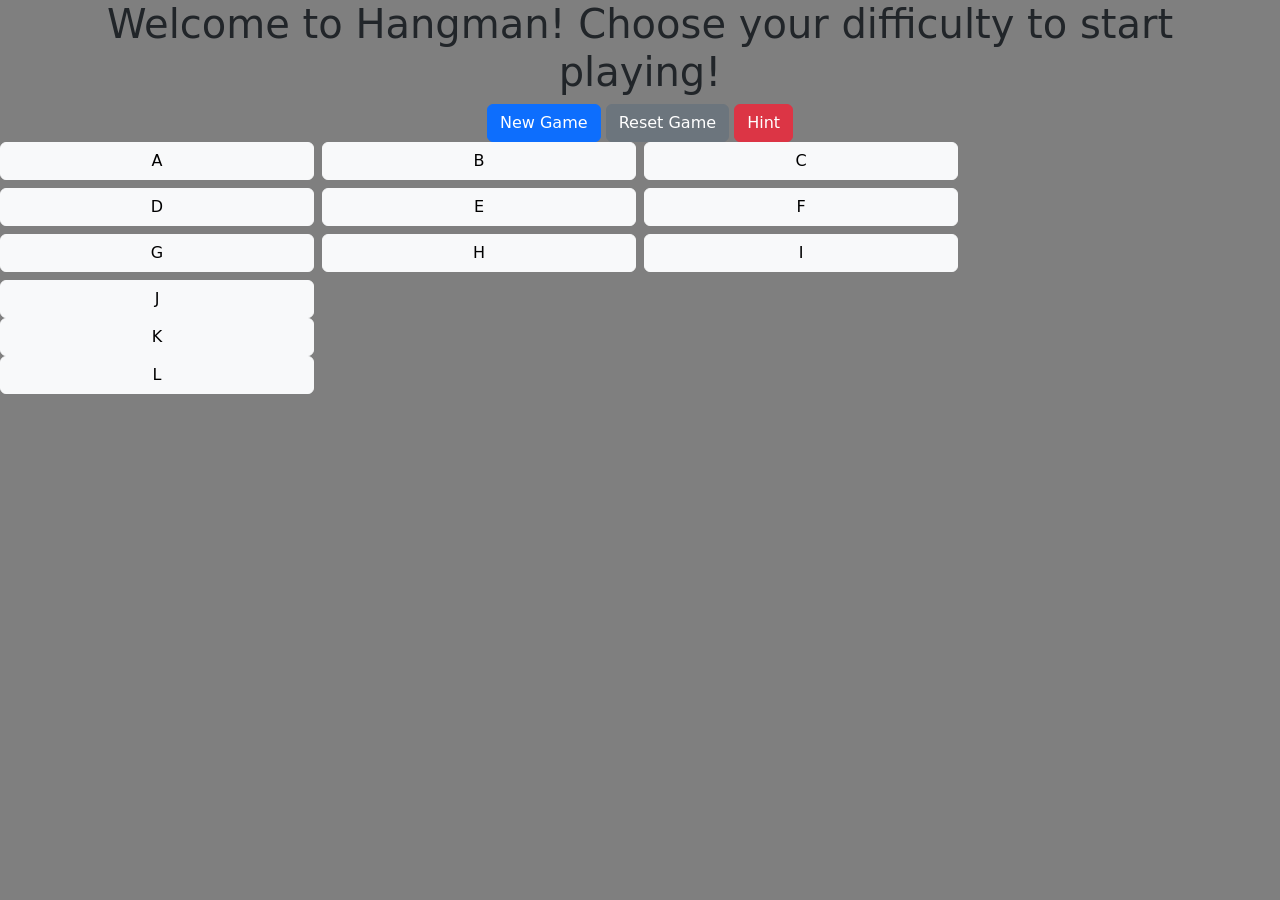
==== Game.html @ 9f5a9e59 "Add game functionality and UI for Hangman game - Updated Index.html to include game controls and loc" ====
<!doctype html>
<html lang="en">

<head>
    <title>Title</title>
    <!-- Required meta tags -->
    <meta charset="utf-8" />
    <meta name="viewport" content="width=device-width, initial-scale=1, shrink-to-fit=no" />

    <!-- Bootstrap CSS v5.2.1 -->
    <link href="https://cdn.jsdelivr.net/npm/bootstrap@5.3.2/dist/css/bootstrap.min.css" rel="stylesheet"
        integrity="sha384-T3c6CoIi6uLrA9TneNEoa7RxnatzjcDSCmG1MXxSR1GAsXEV/Dwwykc2MPK8M2HN" crossorigin="anonymous" />
    <!-- Local stylesheet -->
    <link rel="stylesheet" href="style.css" />
</head>

<body>
    <header>


        <div class="container text-center">
            <h1 class="text-center" id="Title">Welcome to Hangman! Choose your difficulty to start playing!</h1>
            <button id="new-game" class="btn btn-primary ">New Game</button>
            <button id="reset-game" class="btn btn-secondary">Reset Game</button>
            <button id="hint" class="btn btn-danger">Hint</button>
        </div>

        <!-- Row 2 -->
        <div class="row g-2 mb-2">
            <div class="col-3">
                <button type="button" class="btn btn-light w-100" onclick="pressNumber('A')">A</button>
            </div>
            <div class="col-3">
                <button type="button" class="btn btn-light w-100" onclick="pressNumber('B')">B</button>
            </div>
            <div class="col-3">
                <button type="button" class="btn btn-light w-100" onclick="pressNumber('C')">C</button>
            </div>
        </div>

        <!-- Row 3 -->
        <div class="row g-2 mb-2">
            <div class="col-3">
                <button type="button" class="btn btn-light w-100" onclick="pressNumber('D')">D</button>
            </div>
            <div class="col-3">
                <button type="button" class="btn btn-light w-100" onclick="pressNumber('E')">E</button>
            </div>
            <div class="col-3">
                <button type="button" class="btn btn-light w-100" onclick="pressNumber('F')">F</button>
            </div>
            </div>

        <!-- Row 4 -->
        <div class="row g-2 mb-2">
            <div class="col-3">
                <button type="button" class="btn btn-light w-100" onclick="pressNumber('G')">G</button>
            </div>
            <div class="col-3">
                <button type="button" class="btn btn-light w-100" onclick="pressNumber('H')">H</button>
            </div>
            <div class="col-3">
                <button type="button" class="btn btn-light w-100" onclick="pressNumber('I')">I</button>
            </div>
        </div>
        <!-- Row 5 -->
        <div class="row g-2">
            <div class="col-3">
                <button type="button" class="btn btn-light w-100" onclick="pressNumber('J')">J</button>
            </div>
        </div>
             <!-- Row 5 -->
        <div class="row g-2">
            <div class="col-3">
                <button type="button" class="btn btn-light w-100" onclick="pressNumber('K')">K</button>
            </div>
        </div>     <!-- Row 5 -->
        <div class="row g-2">
            <div class="col-3">
                <button type="button" class="btn btn-light w-100" onclick="pressNumber('L')">L</button>
            </div>
        </div>






    </header>
    <main></main>
    <footer>
        <!-- place footer here -->
    </footer>
    <!-- Bootstrap JavaScript Libraries -->
    <script src="https://cdn.jsdelivr.net/npm/@popperjs/core@2.11.8/dist/umd/popper.min.js"
        integrity="sha384-I7E8VVD/ismYTF4hNIPjVp/Zjvgyol6VFvRkX/vR+Vc4jQkC+hVqc2pM8ODewa9r"
        crossorigin="anonymous"></script>

    <script src="https://cdn.jsdelivr.net/npm/bootstrap@5.3.2/dist/js/bootstrap.min.js"
        integrity="sha384-BBtl+eGJRgqQAUMxJ7pMwbEyER4l1g+O15P+16Ep7Q9Q+zqX6gSbd85u4mG4QzX+"
        crossorigin="anonymous"></script>
    <!-- Local script -->
    <script src="app.js"></script>
</body>

</html>
---- style.css ----
body {
  background: rgba(0, 0, 0, 0.5);
}
#Title {
    
}
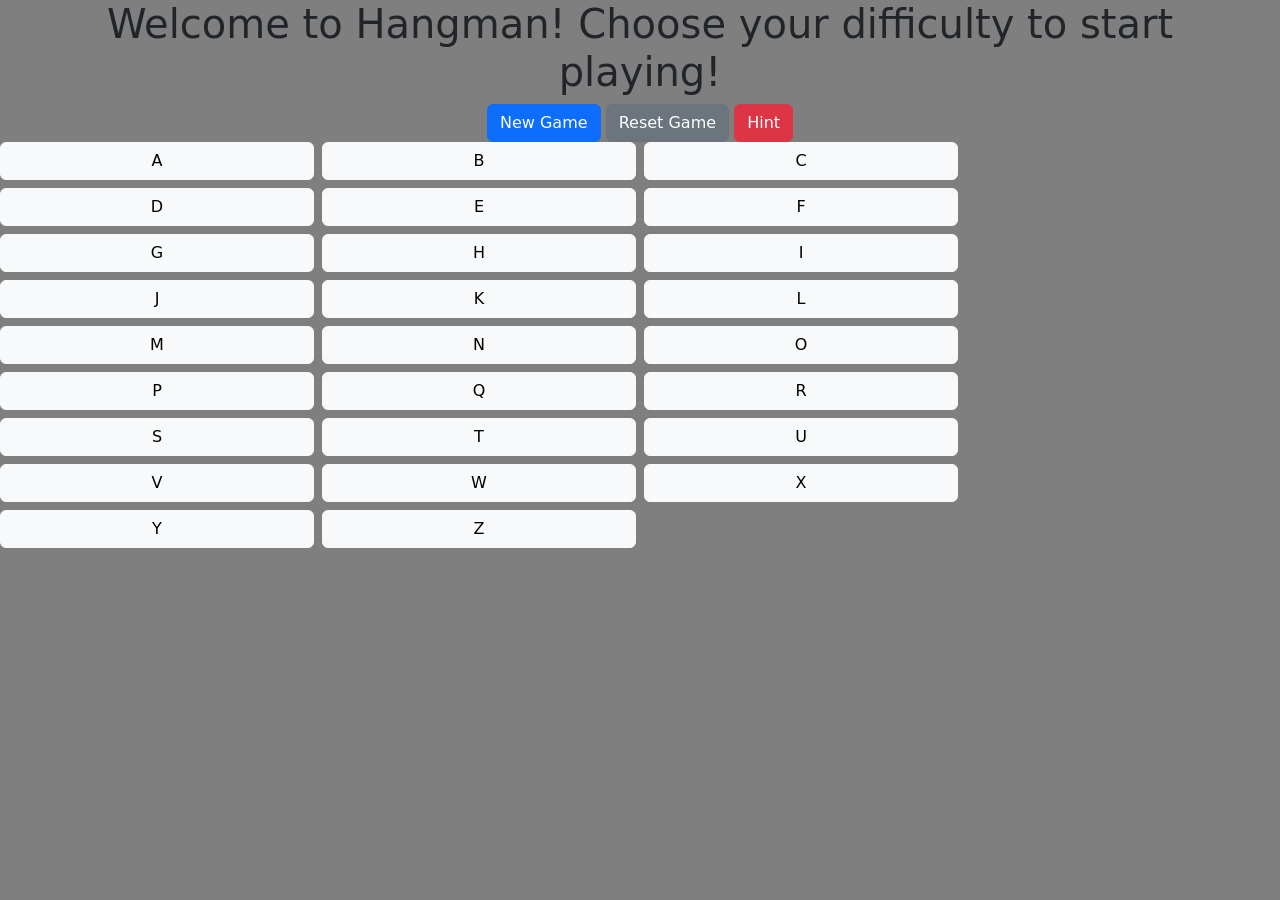
==== commit d23bbd1a: "Refactor button actions to use pressLetter function and update game logic for letter guessing 3/20/2" ====
--- a/Game.html
+++ b/Game.html
@@ -28,58 +28,116 @@
         <!-- Row 2 -->
         <div class="row g-2 mb-2">
             <div class="col-3">
-                <button type="button" class="btn btn-light w-100" onclick="pressNumber('A')">A</button>
+                <button type="button" class="btn btn-light w-100" onclick="pressLetter('A')">A</button>
             </div>
             <div class="col-3">
-                <button type="button" class="btn btn-light w-100" onclick="pressNumber('B')">B</button>
+                <button type="button" class="btn btn-light w-100" onclick="pressLetter('B')">B</button>
             </div>
             <div class="col-3">
-                <button type="button" class="btn btn-light w-100" onclick="pressNumber('C')">C</button>
+                <button type="button" class="btn btn-light w-100" onclick="pressLetter('C')">C</button>
             </div>
         </div>
 
         <!-- Row 3 -->
         <div class="row g-2 mb-2">
             <div class="col-3">
-                <button type="button" class="btn btn-light w-100" onclick="pressNumber('D')">D</button>
+                <button type="button" class="btn btn-light w-100" onclick="pressLetter('D')">D</button>
             </div>
             <div class="col-3">
-                <button type="button" class="btn btn-light w-100" onclick="pressNumber('E')">E</button>
+                <button type="button" class="btn btn-light w-100" onclick="pressLetter('E')">E</button>
             </div>
             <div class="col-3">
-                <button type="button" class="btn btn-light w-100" onclick="pressNumber('F')">F</button>
+                <button type="button" class="btn btn-light w-100" onclick="pressLetter('F')">F</button>
             </div>
             </div>
 
         <!-- Row 4 -->
         <div class="row g-2 mb-2">
             <div class="col-3">
-                <button type="button" class="btn btn-light w-100" onclick="pressNumber('G')">G</button>
+                <button type="button" class="btn btn-light w-100" onclick="pressLetter('G')">G</button>
             </div>
             <div class="col-3">
-                <button type="button" class="btn btn-light w-100" onclick="pressNumber('H')">H</button>
+                <button type="button" class="btn btn-light w-100" onclick="pressLetter('H')">H</button>
             </div>
             <div class="col-3">
-                <button type="button" class="btn btn-light w-100" onclick="pressNumber('I')">I</button>
+                <button type="button" class="btn btn-light w-100" onclick="pressLetter('I')">I</button>
             </div>
         </div>
         <!-- Row 5 -->
-        <div class="row g-2">
+        <div class="row g-2 mb-2">
             <div class="col-3">
-                <button type="button" class="btn btn-light w-100" onclick="pressNumber('J')">J</button>
+                <button type="button" class="btn btn-light w-100" onclick="pressLetter('J')">J</button>
+            </div>
+            <div class="col-3">
+                <button type="button" class="btn btn-light w-100" onclick="pressLetter('K')">K</button>
+            </div>
+            <!-- Row 5 -->
+            <div class="col-3">
+                <button type="button" class="btn btn-light w-100" onclick="pressLetter('L')">L</button>
+            </div>
+            </div>
+           <div class="row g-2 mb-2">
+            <div class="col-3">
+                <button type="button" class="btn btn-light w-100" onclick="pressLetter('M')">M</button>
+            </div>
+        
+             <!-- Row 5 -->
+            <div class="col-3">
+                <button type="button" class="btn btn-light w-100" onclick="pressLetter('N')">N</button>
+            </div>
+    <!-- Row 5 -->
+            <div class="col-3">
+                <button type="button" class="btn btn-light w-100" onclick="pressLetter('O')">O</button>
             </div>
         </div>
+   <div class="row g-2 mb-2">
+            <div class="col-3">
+                <button type="button" class="btn btn-light w-100" onclick="pressLetter('P')">P</button>
+            </div>
              <!-- Row 5 -->
-        <div class="row g-2">
             <div class="col-3">
-                <button type="button" class="btn btn-light w-100" onclick="pressNumber('K')">K</button>
+                <button type="button" class="btn btn-light w-100" onclick="pressLetter('Q')">Q</button>
+            </div>     
+            <div class="col-3">
+                <button type="button" class="btn btn-light w-100" onclick="pressLetter('R')">R</button>
+            </div>
+        </div>
+   <div class="row g-2 mb-2">
+            <div class="col-3">
+                <button type="button" class="btn btn-light w-100" onclick="pressLetter('S')">S</button>
+            </div>
+             <!-- Row 5 -->
+            <div class="col-3">
+                <button type="button" class="btn btn-light w-100" onclick="pressLetter('T')">T</button>
+            </div>
+             <!-- Row 5 -->
+            <div class="col-3">
+                <button type="button" class="btn btn-light w-100" onclick="pressLetter('U')">U</button>
+            </div>
+        </div>
+   <div class="row g-2 mb-2">
+            <div class="col-3">
+                <button type="button" class="btn btn-light w-100" onclick="pressLetter('V')">V</button>
+            </div>
+             <!-- Row 5 -->
+            <div class="col-3">
+                <button type="button" class="btn btn-light w-100" onclick="pressLetter('W')">W</button>
+            </div>
+               <!-- Row 5 -->
+            <div class="col-3">
+                <button type="button" class="btn btn-light w-100" onclick="pressLetter('X')">X</button>
+            </div>
+        </div>
+   <div class="row g-2 mb-2">
+            <div class="col-3">
+                <button type="button" class="btn btn-light w-100" onclick="pressLetter('Y')">Y</button>
+            </div>
+             <!-- Row 5 -->
+            <div class="col-3">
+                <button type="button" class="btn btn-light w-100" onclick="pressLetter('Z')">Z</button>
             </div>
         </div>     <!-- Row 5 -->
-        <div class="row g-2">
-            <div class="col-3">
-                <button type="button" class="btn btn-light w-100" onclick="pressNumber('L')">L</button>
-            </div>
-        </div>
+  
 
 
 
